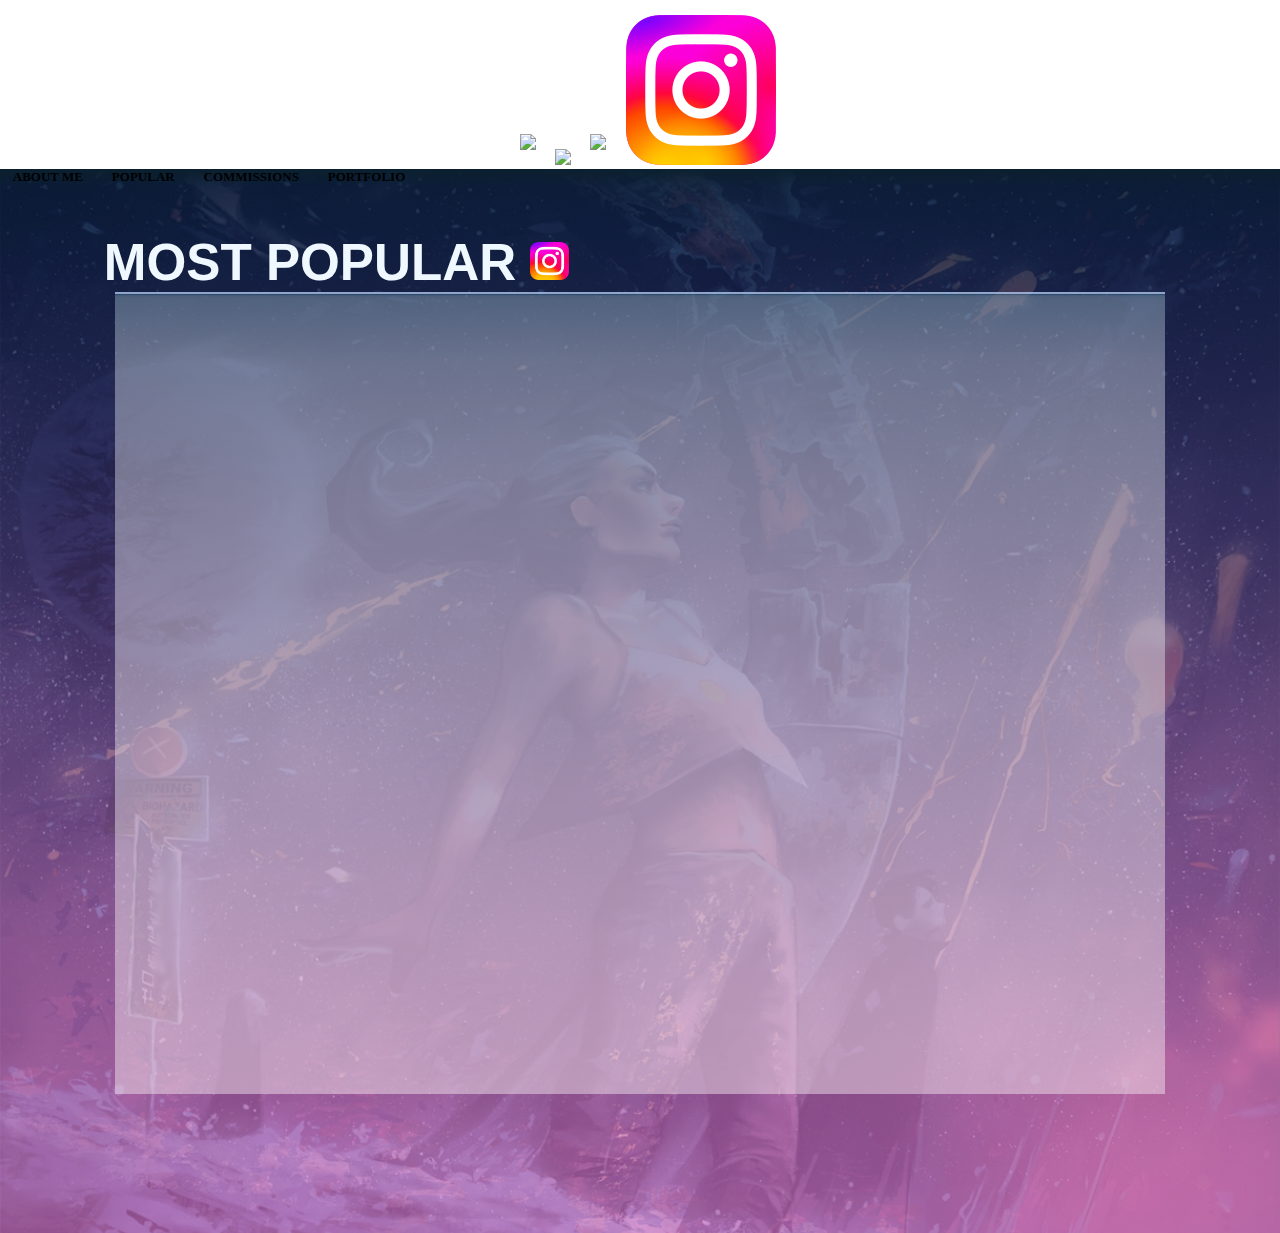
==== art.html @ e422b0f3 "Add files via upload" ====
<!DOCTYPE html>
<html lang="en">
<head>
    <meta charset="UTF-8">
    <meta http-equiv="X-UA-Compatible" content="IE=edge">
    <meta content = "application/javascript;">
    <meta name="viewport" content="width=device-width, initial-scale=1.0">
    <link rel = "stylesheet" type = "text/css" href="css3.css" />
    <link rel = "stylesheet" type = "text/css" href="navbar.css"/>
    <link rel="icon" href="logo.png" type="image/icon type">
    <title>POPULAR</title>
</head>

<body>
    <div id = "titleBox" style="text-align:center">
        <a target="_blank" href = "https://www.artstation.com/klymenearts"><img class = "contacts"src = "portfolio/artstation-logo.png" style = "padding: 1.2vw"></a>
        <a target="_blank" href = "https://www.reddit.com/user/klymenearts/submitted/"><img class = "contacts" src = "portfolio/reddit-logo-16.png" style = "padding-top: 1.2vw;"></a>
        <a target="_blank" href = "https://twitter.com/klymene13"><img class = "contacts" src = "portfolio/Twitter_Logo_new.png" style = "padding:1.2vw;"></a>
        <a target="_blank" href = "https://www.instagram.com/klymenearts"><img class = "contacts" src = "Instagram_logo_2022.svg.png" style = "padding-top:1.2vw;"></a>
    </div>
    <div id = "home">
        <div id = "categoriesBar">
            <div id = "barPosition">
                <span class = "category" onClick = "window.location.href= 'index.html';"><span class = "tab"></span><strong>ABOUT ME</strong><span class = "tab"></span></span>
                <span class = "category" onClick= "window.location.href='art.html';"><span class = "tab"></span><strong>POPULAR</strong><span class = "tab"></span></span>
                <span class = "category" onClick= "window.location.href='commissions.html';"><span class = "tab"></span><strong>COMMISSIONS</strong><span class = "tab"></span></span>
                <span class = "category" onClick= "window.location.href='portfolio.html';"><span class = "tab"></span><strong>PORTFOLIO</strong><span class = "tab"></span></span>
            </div>
            <div id = "barShadow"></div>
        </div>
        <br/><br/><br/>
        <div class = "title">
            <tab class="tab3"></tab>
            <strong>MOST POPULAR</strong>
            <a href = "http://www.instagram.com/klymenearts" target = "_blank"><img src = "Instagram_logo_2022.svg.png" style = "width: 3vw;"></a>
        </div>
            <div style = "text-align:center;align-items:center;display:flex;justify-content:center;">
                <div class = "titleShadow titleShadow-1" style="position: relative;text-align:center;align-items:center;display:flex;justify-content:center;">
                    <br/>
                    <div class  ="instagramRow instagramRow-row1">
                        <span class="tab"></span>
                        <blockquote class='post instagram-media' data-instgrm-version='14'>
                            <a id="0" href = "https://www.instagram.com/p/CSuJrc1LlHK/"></a>
                        </blockquote>
                        <blockquote class='post instagram-media' data-instgrm-version='14'>
                            <a id = "1" href = "https://www.instagram.com/p/CgCgu5MOaXz/"></a>
                        </blockquote>
                        <blockquote class='post instagram-media' data-instgrm-version='14'>
                            <a id = "2" href = "https://www.instagram.com/p/CLr0VtTJOuX/"></a>
                        </blockquote>
                    </div>
                    <div class = "instagramRow instagramRow-row2">
                        <span class="tab"></span>
                        <blockquote  class='post instagram-media' data-instgrm-version='14'>
                            <a id = "3" href = "https://www.instagram.com/p/CCJdDFSp62d/"></a>
                        </blockquote>
                        <blockquote class='post instagram-media' data-instgrm-version='14'>
                            <a id = "4" href = "https://www.instagram.com/p/CVsuWhhpCee/"></a>
                        </blockquote>
                        <blockquote class='post instagram-media' data-instgrm-version='14'>
                            <a id = "5" href = "https://www.instagram.com/p/B86wQXSpMsM/"></a>
                    </div>
                </div>
            </div>
    </div>
    <script src="require.js"></script>
    <script type = "text/javascript" src = "index.js"></script>
    <script src="https://www.instagram.com/static/bundles/es6/EmbedSDK.js/ab12745d93c5.js"></script>
</body>
</html>
---- css3.css ----
.header{
    font-size: 2.4vw;
    color:rgba(154, 186, 233, 0.857);
    font-family:'Gill Sans', 'Gill Sans MT', Calibri, 'Trebuchet MS', sans-serif;
    margin: 0px;
    padding: 0px;
    border: 0px;
}

.header-1 {
    font-size: 1.5vw;
}

html, body {
    margin: 0;
    height: 100%;
}

.text {
    font-size: 1.5vw;
    color:rgb(70, 63, 156);
    font-family:'Gill Sans', 'Gill Sans MT', Calibri, 'Trebuchet MS', sans-serif;
}

.text2 {
    padding: 0px;
    margin: 0px;
    font-size: 1.5vw;
    color:rgb(255, 255, 255);
    font-family:'Gill Sans', 'Gill Sans MT', Calibri, 'Trebuchet MS', sans-serif;
    opacity: 0;
    transition-duration: 0.3s;

}

.caption {
    color: black; 
    font-size: 1vw;
}

.title {
    margin: 0px;
    font-size: 4vw;
    color:aliceblue;
    font-family: 'Gill Sans', 'Gill Sans MT', Calibri, 'Trebuchet MS', sans-serif;
}

#dropdownMenu {
    display: flex;
    flex-direction: column;
    width: 23vw;
    position: relative;
    left: 3vw;
    transition-duration: 1s;
}

.tab {
    display: inline-block;
    margin-left: 1vw;
}

#home {
    margin: 0px;
    padding: 0px;
    padding-bottom: 5vw;
    font-size: 13px;
    background-image: linear-gradient(rgb(11, 32, 46), 50px, rgba(236, 140, 196, 0)), url("klymeneartsHeader.png");
    background-size: cover;

}

.tab2 {
    display: inline-block;
    margin-left: 3vw;
}
.tab3 {
    display: inline-block;
    margin-left: 7vw;
}

.titleShadow {
    margin: 0px;
    padding: 0px;
    margin-bottom: 5vw;
    width: 82vw;
    border: solid rgba(154, 186, 233, 0.623);
    border-width: 2px 0px 0px 0px;
    background-image: linear-gradient(rgba(39, 101, 132, 0.531), 5px, rgba(239, 225, 234, 0.501));
    display: flex;
    flex-direction: row;
    justify-content: center;
    text-align:center;
    align-items:center;
}

#commissions {
    margin: 0px;
    padding: 0px;
    background-image: linear-gradient(rgba(25, 72, 80, 0.44), 90%, rgb(20, 178, 187)), url("visdevf.jpg");
    background-size: cover;
    background-position: center;
}

#directions {
    text-align:center;
    align-items:center;
    display:flex;
    justify-content:center;
    flex-direction: column;
    padding-bottom: 5vw;
    margin-bottom: 3vw;
    padding-top: 5vw;
    background-image: linear-gradient(rgba(0, 0, 0, 0.249), rgba(255, 255, 255, 0.255));
}

.arrows {
    max-height: 1vw;
}

.arrowswhite {
    max-height: 2vw;
}

.down {
    transform: rotate(180deg);
}

#form {
    margin: 20px;
    border: 0;
    position: relative;
    left: 15vw;
    bottom: 0vh;
    width: 60vw;
    height: 35vw;
}

.priceText {
    color:rgb(255, 167, 204);
}

.text3 {
    color:rgb(255, 255, 255);
    font-size: 1.5vw;
    font-family:'Gill Sans', 'Gill Sans MT', Calibri, 'Trebuchet MS', sans-serif;
}

.priceCategory {
    display: flex;
    flex-direction: row;
    margin: 0px;
    padding: 0px;
    position: relative;
}

.pic {
    width: 15vw;
    height: 15vw;
    background-size: 100%;
    background-repeat: no-repeat;
    background-position: center;
    margin-left: 1.5vw;
    margin-right: 1.5vw;
    transition-duration: 0.5s;
}

.pic-first {
    background-image: url('stylized.jpg');
}

.pic-second {
    background-image: url('hallquin.png');
}

.pic-third {
    background-image: url('stylized3.jpg');
}

.pic-fourth {
    background-image: url('stylized4.jpg');
}


.pic:hover{
    background-size: 120%;
    transition-duration: 0.5s;
}

.shadow {
    display: none;
    height: 100%;
    width: 100%;
    background-color: rgba(52, 73, 94, 0.75);
    text-align: center;
    align-items: center;
    justify-content: center; 
    flex-direction: column;
}

.picWide:hover .shadow,
.pic:hover .shadow {
    display: flex;
}

.picWide:hover {
    background-size: 130%;
    transition-duration: 0.5s;
}

.pic-5th {
    background-image: url('detailed.jpg');
}

.pic-6th {
    background-image: url('detailed2.jpg');
}

.pic-fb1 {
    background-image: url('portfolio/fullbody.jpeg');
    background-position-y: 25%;
}

.pic-fb2 {
    background-image: url('fullbody.jpg');
    background-position-y: 25%;
}

.pic-fb3 {
    background-image: url('fullbody4.jpg');
}

.picWide-e1 {
    background-image: url('portfolio/treeoflife.png');
}

.picWide-e2 {
    background-image: url('portfolio/background.png');
}

.picWide-e3 {
    background-image: url('portfolio/buildings.png');
}

.picWide-c1 {
    background-image: url('portfolio/recoloredmultiple.png');
}

.pic-c2 {
    background-image: url('christmasF.jpg');
}

.picWide-c3 {
    background-image: url('circes\ island.jpg');
    background-position-y: 75%;
}

.picWide {
    width: 22.5vw;
    height: 15vw;
    background-size: 100%;
    margin-left: 1.5vw;
    margin-right: 1.5vw;
    transition-duration: 1s;
    background-position-x: center;
    background-repeat: no-repeat;
}

.picShadow {
    position: absolute;
    bottom: -4px;
    width: 200px;
    height: 40px;
    background-image: linear-gradient(rgba(32, 33, 53, 0.418),10px, rgba(178, 199, 233, 0));
}

#cartIcon {
    width: 4vw;
}

@media screen and (max-width: 414px)  {
    .title {
         font-size: 8vw;
    }
    .text {
         font-size: 2vw;
    }
    .header {
         font-size: 6vw;
    }
    .header-1 {
        font-size: 3vw;
    }
    .text3 {
        font-size: 2vw;
    }
    .caption {
        font-size: 2vw;
    }
    #cartIcon {
        width: 8vw;
    }
    #Portfolio {
        height: 90vh;
    }
 }

@media screen and (max-width: 1200px) {
    .instagramRow {
        flex-direction: column;
        margin: 0px;
        padding: 0px;
        display: flex;
    }
    .instagramRow-row1 {
        position: absolute;
        top:20px;
    }
    
    .instagramRow-row2 {
        position: absolute;
        top: 1141px;
    }

    #home {
        height: 2500px;
    }

    .titleShadow-1 {
        height: 2350px;
    }
}

@media screen and (min-width: 1201px) { 
    .instagramRow {
        display: flex;
        flex-direction: row;
        margin: 0px;
        padding: 0px;
        position: absolute;
    }
    
    .instagramRow-row1 {
        position: absolute;
        top:20px;
    }
    
    .instagramRow-row2 {
        position: absolute;
        top: 400px;
    }

    #home {
        height: 1000px;
    }

    .titleShadow-1 {
        height: 800px;
    }
}

.post {
    width: auto; 
    height: 380px;
    margin: 10px;
    padding: 10px;
}

#Portfolio {
    height: 120vh;
    background-image: linear-gradient(rgba(13, 1, 7, 0.475), rgba(247, 169, 218, 0.496)), url("portfolio/treeoflife.png");
    background-position: bottom center;
}

#artstation {
    position: relative;
    left: 3vw;
    width: 93vw;
    height: 50vh;
}

#formBackground {
    height: 45vw; 
    background-image:linear-gradient(rgba(11, 58, 48, 0),5%, rgb(11, 58, 48));
}

.title-1 {
    font-size: 2.5vw;
    color:rgb(11, 58, 48);
}

#slideshow {
    max-height: 40vw;
    max-width: 60vw;
}

#slideshowBackground {
    float: right;
    margin-right: 8vw;
    height: 40vw;
    width: 60vw;
    /* background-color: rgba(61, 58, 90, 0.493); */
    text-align:center;
    align-items:center;
    display: flex;
    justify-content:center;
}

#forwardArrow {
    width: 5vw;
    height: auto;
}

#backwardsArrow {
    width: 5vw;
    height: auto;
    transform: rotate(180deg);
    transition-duration: 1s;
}

#forwardArrow:hover {
    width: 5.5vw;
    transition-duration: 1s;
}

#backwardsArrow:hover {
    width: 5.5vw;
    transition-duration: 1s;
}

#cart {
    transition-duration: 0.3s;
    width: 5vw;
    height: 5vw;
}

#store {
    background-color: black;
    width: 100%;
    margin: 0px;
    position: relative;
    padding: 0px;
    padding-bottom: 2vw;
    align-items: center;
}

#storeTitle {
    color: white; 
    text-align: center;
    padding-top: 3vw;
}


#item {
    margin-top: 2vw;
    padding-left: 3vw;
    position: relative;
    color: white; 
    display: flex;
    flex-direction: row;
}

#item::before{
    content: '';
    position: absolute;
    border: solid white;
    border-width: 0px 0px 0.2vw 0px;
    height: 100%;
    width: 90vw;
 }
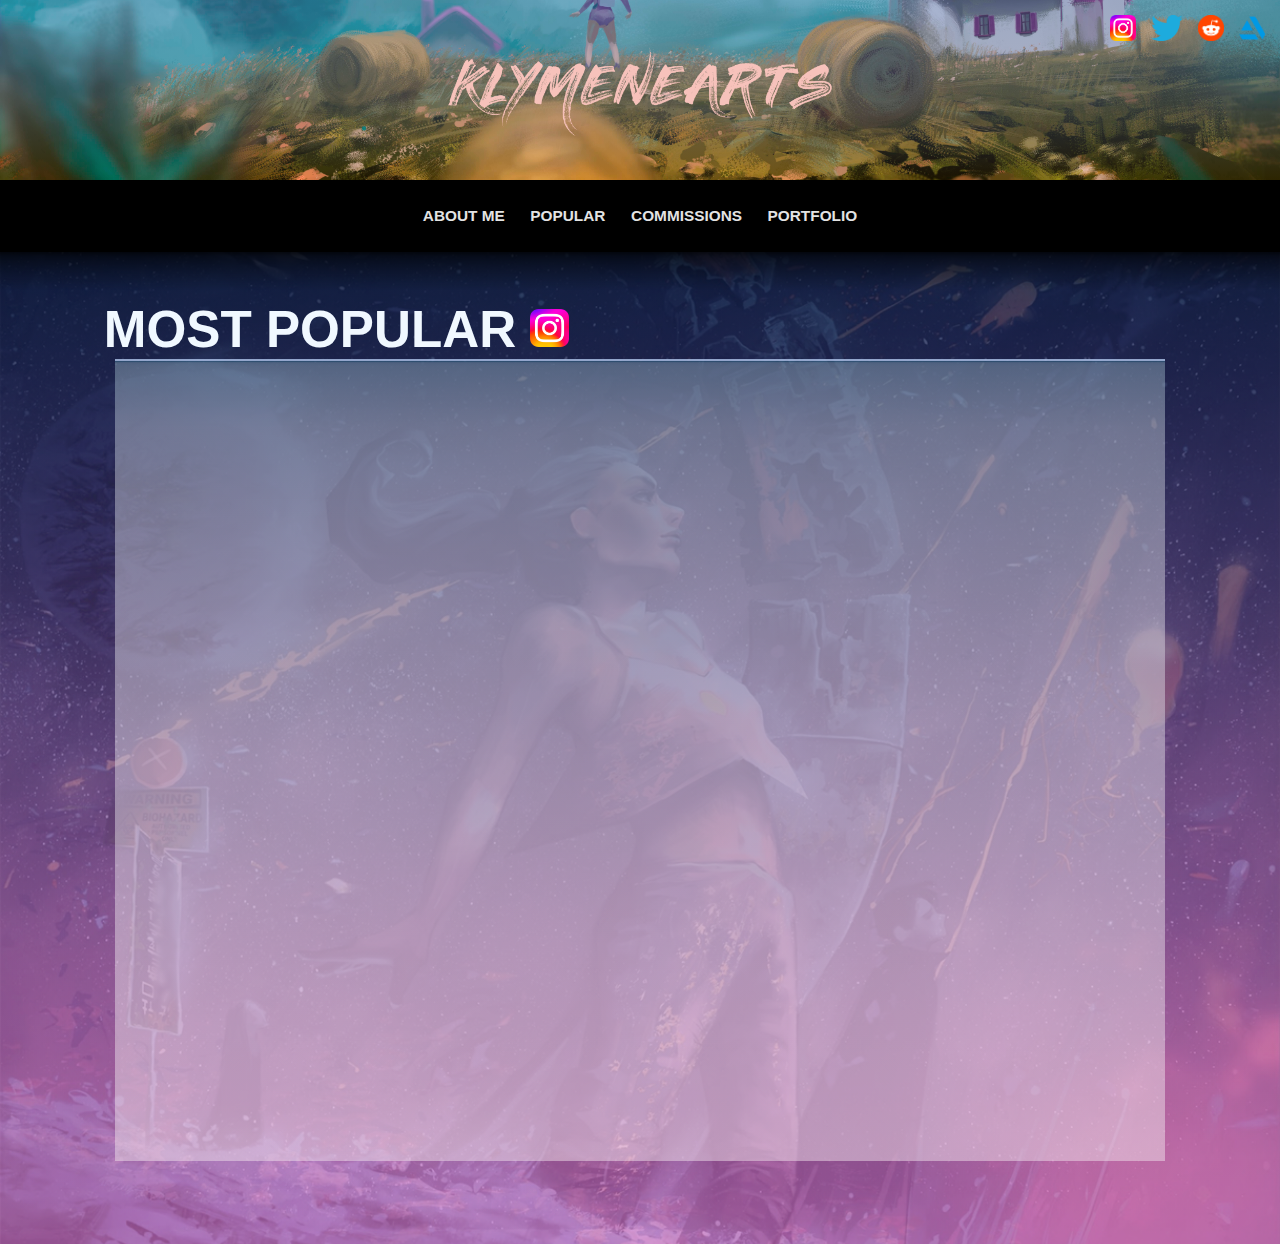
==== commit ab635ae5: "Update art.html" ====
--- a/art.html
+++ b/art.html
@@ -14,9 +14,9 @@
 
 <body>
     <div id = "titleBox" style="text-align:center">
-        <a target="_blank" href = "https://www.artstation.com/klymenearts"><img class = "contacts"src = "portfolio/artstation-logo.png" style = "padding: 1.2vw"></a>
-        <a target="_blank" href = "https://www.reddit.com/user/klymenearts/submitted/"><img class = "contacts" src = "portfolio/reddit-logo-16.png" style = "padding-top: 1.2vw;"></a>
-        <a target="_blank" href = "https://twitter.com/klymene13"><img class = "contacts" src = "portfolio/Twitter_Logo_new.png" style = "padding:1.2vw;"></a>
+        <a target="_blank" href = "https://www.artstation.com/klymenearts"><img class = "contacts"src = "artstation-logo.png" style = "padding: 1.2vw"></a>
+        <a target="_blank" href = "https://www.reddit.com/user/klymenearts/submitted/"><img class = "contacts" src = "reddit-logo-16.png" style = "padding-top: 1.2vw;"></a>
+        <a target="_blank" href = "https://twitter.com/klymene13"><img class = "contacts" src = "Twitter_Logo_new.png" style = "padding:1.2vw;"></a>
         <a target="_blank" href = "https://www.instagram.com/klymenearts"><img class = "contacts" src = "Instagram_logo_2022.svg.png" style = "padding-top:1.2vw;"></a>
     </div>
     <div id = "home">
--- a/css3.css
+++ b/css3.css
@@ -216,7 +216,7 @@
 }
 
 .pic-fb1 {
-    background-image: url('portfolio/fullbody.jpeg');
+    background-image: url('fullbody.jpeg');
     background-position-y: 25%;
 }
 
@@ -230,19 +230,19 @@
 }
 
 .picWide-e1 {
-    background-image: url('portfolio/treeoflife.png');
+    background-image: url('treeoflife.png');
 }
 
 .picWide-e2 {
-    background-image: url('portfolio/background.png');
+    background-image: url('background.png');
 }
 
 .picWide-e3 {
-    background-image: url('portfolio/buildings.png');
+    background-image: url('buildings.png');
 }
 
 .picWide-c1 {
-    background-image: url('portfolio/recoloredmultiple.png');
+    background-image: url('recoloredmultiple.png');
 }
 
 .pic-c2 {
@@ -367,7 +367,7 @@
 
 #Portfolio {
     height: 120vh;
-    background-image: linear-gradient(rgba(13, 1, 7, 0.475), rgba(247, 169, 218, 0.496)), url("portfolio/treeoflife.png");
+    background-image: linear-gradient(rgba(13, 1, 7, 0.475), rgba(247, 169, 218, 0.496)), url("treeoflife.png");
     background-position: bottom center;
 }
 
--- a/navbar.css
+++ b/navbar.css
@@ -0,0 +1,76 @@
+#titleBox {
+    margin: 0px;
+    padding: 0px;
+    border: 0px;
+    width: 100%;
+    height: 20vh;
+    position:relative;
+    font-family:'Gill Sans', 'Gill Sans MT', Calibri, 'Trebuchet MS', sans-serif;
+    z-index: 1;
+    background-image: url("klymenearts.png"), linear-gradient(rgba(81, 125, 196, 0.429), 70%, rgba(0, 0, 0, 0)), url("visdev.jpg");
+    background-repeat: no-repeat, no-repeat, no-repeat;
+    background-position: center, center, 50% 80%;
+    background-size: 30%, cover, cover;
+}
+
+#categoriesBar {
+    z-index: 1;
+    position: sticky;
+    top: 0;
+    width: 100%;
+    height: 8vh;
+    background-image:linear-gradient(rgb(0, 0, 0), 10px, rgb(0, 0, 0));
+    display: flex;
+    justify-content: center;
+}
+
+#barShadow {
+    width: 100%;
+    height: 3vw;
+    background-image:linear-gradient(rgba(0, 0, 0, 0.78), 1vw, rgba(71, 105, 105, 0));
+    position: absolute;
+    top: 8vh;
+}
+
+.category {
+    pointer-events: stroke;
+    font-size: 1.2vw;
+    height: 8vh;
+    color:rgb(227, 227, 227);
+    font-family:'Gill Sans', 'Gill Sans MT', Calibri, 'Trebuchet MS', sans-serif;
+    background-color:rgb(36, 50, 49, 0);
+    align-items:center;
+    display: flex;
+    justify-content:center;
+    transition-duration: 0.5s;
+}
+
+.category:hover {
+    background-color:rgb(66, 66, 66);
+    transition-duration: 0.5s;
+}
+
+.category-c1:hover {
+    background-color:rgba(213, 213, 213, 0.65);
+    font-size: 1.5vw;
+}
+
+#barPosition {
+    display: flex;
+    flex-direction: row;
+}
+
+.contacts {
+    height: 2vw;
+    float: right; 
+}
+
+@media screen and (max-width: 414px) {
+    .category {
+        font-size: 2.4vw;
+    }
+    .category-c1:hover {
+        font-size: 3vw;
+    }
+
+ }
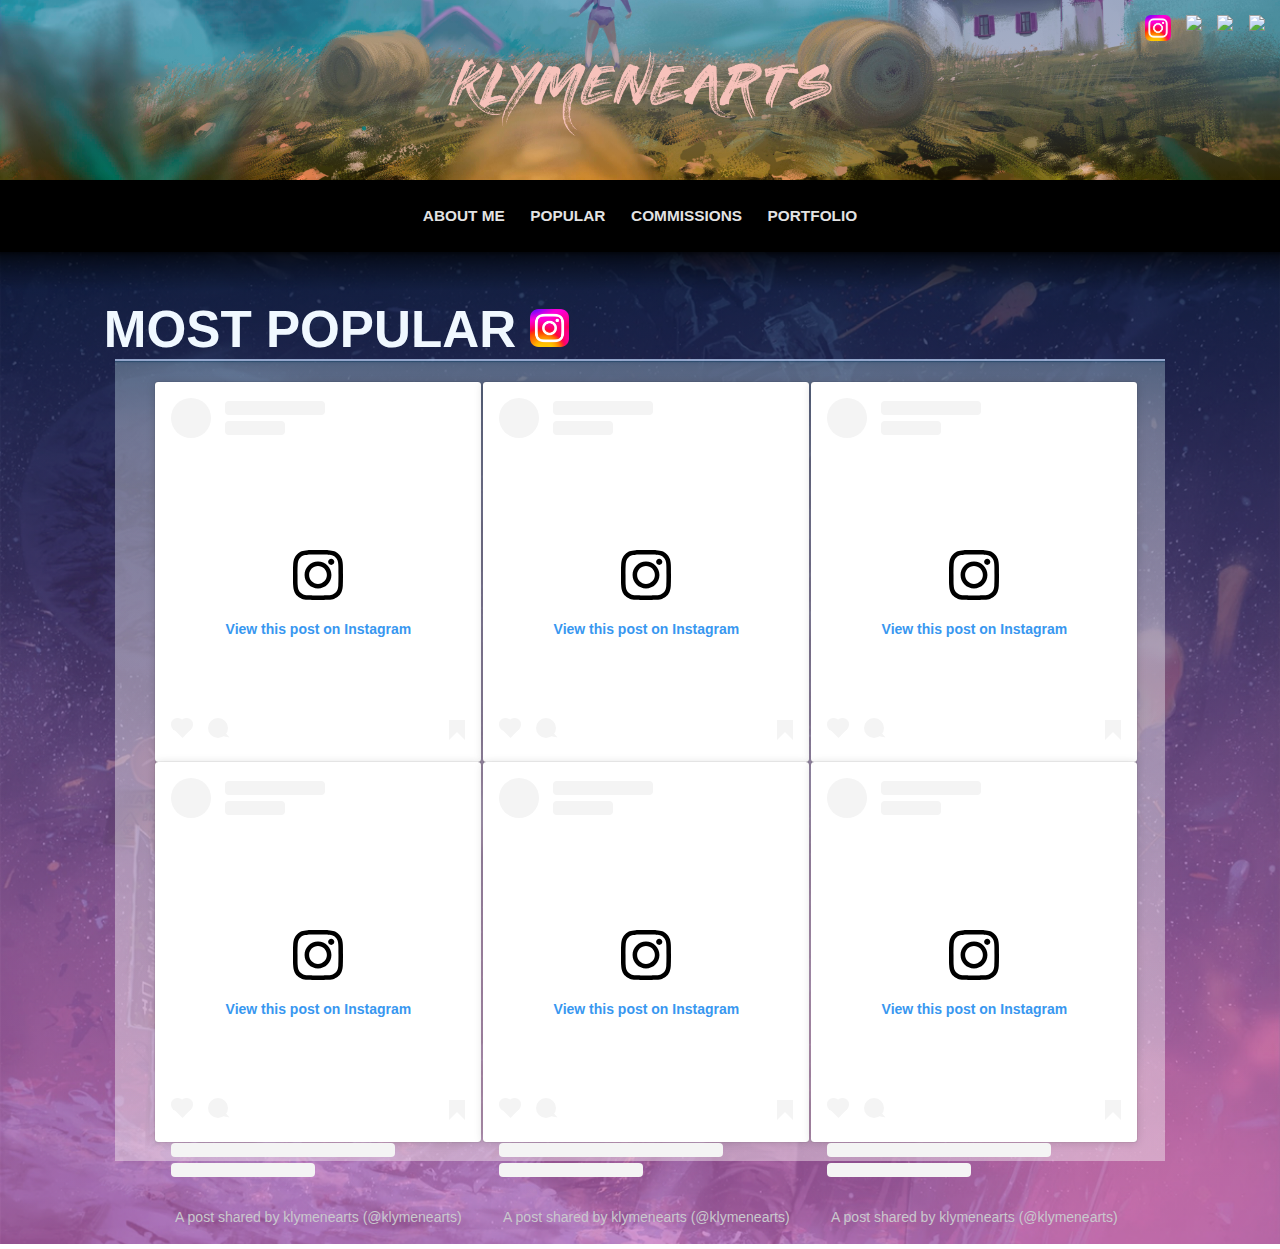
==== commit e783cab5: "Update art.html" ====
--- a/art.html
+++ b/art.html
@@ -1,4 +1,3 @@
-
 <!DOCTYPE html>
 <html lang="en">
 <head>
@@ -14,9 +13,9 @@
 
 <body>
     <div id = "titleBox" style="text-align:center">
-        <a target="_blank" href = "https://www.artstation.com/klymenearts"><img class = "contacts"src = "artstation-logo.png" style = "padding: 1.2vw"></a>
-        <a target="_blank" href = "https://www.reddit.com/user/klymenearts/submitted/"><img class = "contacts" src = "reddit-logo-16.png" style = "padding-top: 1.2vw;"></a>
-        <a target="_blank" href = "https://twitter.com/klymene13"><img class = "contacts" src = "Twitter_Logo_new.png" style = "padding:1.2vw;"></a>
+        <a target="_blank" href = "https://www.artstation.com/klymenearts"><img class = "contacts"src = "portfolio/artstation-logo.png" style = "padding: 1.2vw"></a>
+        <a target="_blank" href = "https://www.reddit.com/user/klymenearts/submitted/"><img class = "contacts" src = "portfolio/reddit-logo-16.png" style = "padding-top: 1.2vw;"></a>
+        <a target="_blank" href = "https://twitter.com/klymene13"><img class = "contacts" src = "portfolio/Twitter_Logo_new.png" style = "padding:1.2vw;"></a>
         <a target="_blank" href = "https://www.instagram.com/klymenearts"><img class = "contacts" src = "Instagram_logo_2022.svg.png" style = "padding-top:1.2vw;"></a>
     </div>
     <div id = "home">
@@ -40,32 +39,21 @@
                     <br/>
                     <div class  ="instagramRow instagramRow-row1">
                         <span class="tab"></span>
-                        <blockquote class='post instagram-media' data-instgrm-version='14'>
-                            <a id="0" href = "https://www.instagram.com/p/CSuJrc1LlHK/"></a>
-                        </blockquote>
-                        <blockquote class='post instagram-media' data-instgrm-version='14'>
-                            <a id = "1" href = "https://www.instagram.com/p/CgCgu5MOaXz/"></a>
-                        </blockquote>
-                        <blockquote class='post instagram-media' data-instgrm-version='14'>
-                            <a id = "2" href = "https://www.instagram.com/p/CLr0VtTJOuX/"></a>
-                        </blockquote>
+                        <blockquote class="post instagram-media" data-instgrm-captioned data-instgrm-permalink="https://www.instagram.com/p/CSuJrc1LlHK/?utm_source=ig_embed&amp;utm_campaign=loading" data-instgrm-version="14" style=" background:#FFF; border:0; border-radius:3px; box-shadow:0 0 1px 0 rgba(0,0,0,0.5),0 1px 10px 0 rgba(0,0,0,0.15); margin: 1px; max-width:540px; min-width:326px; padding:0; width:99.375%; width:-webkit-calc(100% - 2px); width:calc(100% - 2px);"><div style="padding:16px;"> <a href="https://www.instagram.com/p/CSuJrc1LlHK/?utm_source=ig_embed&amp;utm_campaign=loading" style=" background:#FFFFFF; line-height:0; padding:0 0; text-align:center; text-decoration:none; width:100%;" target="_blank"> <div style=" display: flex; flex-direction: row; align-items: center;"> <div style="background-color: #F4F4F4; border-radius: 50%; flex-grow: 0; height: 40px; margin-right: 14px; width: 40px;"></div> <div style="display: flex; flex-direction: column; flex-grow: 1; justify-content: center;"> <div style=" background-color: #F4F4F4; border-radius: 4px; flex-grow: 0; height: 14px; margin-bottom: 6px; width: 100px;"></div> <div style=" background-color: #F4F4F4; border-radius: 4px; flex-grow: 0; height: 14px; width: 60px;"></div></div></div><div style="padding: 19% 0;"></div> <div style="display:block; height:50px; margin:0 auto 12px; width:50px;"><svg width="50px" height="50px" viewBox="0 0 60 60" version="1.1" xmlns="https://www.w3.org/2000/svg" xmlns:xlink="https://www.w3.org/1999/xlink"><g stroke="none" stroke-width="1" fill="none" fill-rule="evenodd"><g transform="translate(-511.000000, -20.000000)" fill="#000000"><g><path d="M556.869,30.41 C554.814,30.41 553.148,32.076 553.148,34.131 C553.148,36.186 554.814,37.852 556.869,37.852 C558.924,37.852 560.59,36.186 560.59,34.131 C560.59,32.076 558.924,30.41 556.869,30.41 M541,60.657 C535.114,60.657 530.342,55.887 530.342,50 C530.342,44.114 535.114,39.342 541,39.342 C546.887,39.342 551.658,44.114 551.658,50 C551.658,55.887 546.887,60.657 541,60.657 M541,33.886 C532.1,33.886 524.886,41.1 524.886,50 C524.886,58.899 532.1,66.113 541,66.113 C549.9,66.113 557.115,58.899 557.115,50 C557.115,41.1 549.9,33.886 541,33.886 M565.378,62.101 C565.244,65.022 564.756,66.606 564.346,67.663 C563.803,69.06 563.154,70.057 562.106,71.106 C561.058,72.155 560.06,72.803 558.662,73.347 C557.607,73.757 556.021,74.244 553.102,74.378 C549.944,74.521 548.997,74.552 541,74.552 C533.003,74.552 532.056,74.521 528.898,74.378 C525.979,74.244 524.393,73.757 523.338,73.347 C521.94,72.803 520.942,72.155 519.894,71.106 C518.846,70.057 518.197,69.06 517.654,67.663 C517.244,66.606 516.755,65.022 516.623,62.101 C516.479,58.943 516.448,57.996 516.448,50 C516.448,42.003 516.479,41.056 516.623,37.899 C516.755,34.978 517.244,33.391 517.654,32.338 C518.197,30.938 518.846,29.942 519.894,28.894 C520.942,27.846 521.94,27.196 523.338,26.654 C524.393,26.244 525.979,25.756 528.898,25.623 C532.057,25.479 533.004,25.448 541,25.448 C548.997,25.448 549.943,25.479 553.102,25.623 C556.021,25.756 557.607,26.244 558.662,26.654 C560.06,27.196 561.058,27.846 562.106,28.894 C563.154,29.942 563.803,30.938 564.346,32.338 C564.756,33.391 565.244,34.978 565.378,37.899 C565.522,41.056 565.552,42.003 565.552,50 C565.552,57.996 565.522,58.943 565.378,62.101 M570.82,37.631 C570.674,34.438 570.167,32.258 569.425,30.349 C568.659,28.377 567.633,26.702 565.965,25.035 C564.297,23.368 562.623,22.342 560.652,21.575 C558.743,20.834 556.562,20.326 553.369,20.18 C550.169,20.033 549.148,20 541,20 C532.853,20 531.831,20.033 528.631,20.18 C525.438,20.326 523.257,20.834 521.349,21.575 C519.376,22.342 517.703,23.368 516.035,25.035 C514.368,26.702 513.342,28.377 512.574,30.349 C511.834,32.258 511.326,34.438 511.181,37.631 C511.035,40.831 511,41.851 511,50 C511,58.147 511.035,59.17 511.181,62.369 C511.326,65.562 511.834,67.743 512.574,69.651 C513.342,71.625 514.368,73.296 516.035,74.965 C517.703,76.634 519.376,77.658 521.349,78.425 C523.257,79.167 525.438,79.673 528.631,79.82 C531.831,79.965 532.853,80.001 541,80.001 C549.148,80.001 550.169,79.965 553.369,79.82 C556.562,79.673 558.743,79.167 560.652,78.425 C562.623,77.658 564.297,76.634 565.965,74.965 C567.633,73.296 568.659,71.625 569.425,69.651 C570.167,67.743 570.674,65.562 570.82,62.369 C570.966,59.17 571,58.147 571,50 C571,41.851 570.966,40.831 570.82,37.631"></path></g></g></g></svg></div><div style="padding-top: 8px;"> <div style=" color:#3897f0; font-family:Arial,sans-serif; font-size:14px; font-style:normal; font-weight:550; line-height:18px;">View this post on Instagram</div></div><div style="padding: 12.5% 0;"></div> <div style="display: flex; flex-direction: row; margin-bottom: 14px; align-items: center;"><div> <div style="background-color: #F4F4F4; border-radius: 50%; height: 12.5px; width: 12.5px; transform: translateX(0px) translateY(7px);"></div> <div style="background-color: #F4F4F4; height: 12.5px; transform: rotate(-45deg) translateX(3px) translateY(1px); width: 12.5px; flex-grow: 0; margin-right: 14px; margin-left: 2px;"></div> <div style="background-color: #F4F4F4; border-radius: 50%; height: 12.5px; width: 12.5px; transform: translateX(9px) translateY(-18px);"></div></div><div style="margin-left: 8px;"> <div style=" background-color: #F4F4F4; border-radius: 50%; flex-grow: 0; height: 20px; width: 20px;"></div> <div style=" width: 0; height: 0; border-top: 2px solid transparent; border-left: 6px solid #f4f4f4; border-bottom: 2px solid transparent; transform: translateX(16px) translateY(-4px) rotate(30deg)"></div></div><div style="margin-left: auto;"> <div style=" width: 0px; border-top: 8px solid #F4F4F4; border-right: 8px solid transparent; transform: translateY(16px);"></div> <div style=" background-color: #F4F4F4; flex-grow: 0; height: 12px; width: 16px; transform: translateY(-4px);"></div> <div style=" width: 0; height: 0; border-top: 8px solid #F4F4F4; border-left: 8px solid transparent; transform: translateY(-4px) translateX(8px);"></div></div></div> <div style="display: flex; flex-direction: column; flex-grow: 1; justify-content: center; margin-bottom: 24px;"> <div style=" background-color: #F4F4F4; border-radius: 4px; flex-grow: 0; height: 14px; margin-bottom: 6px; width: 224px;"></div> <div style=" background-color: #F4F4F4; border-radius: 4px; flex-grow: 0; height: 14px; width: 144px;"></div></div></a><p style=" color:#c9c8cd; font-family:Arial,sans-serif; font-size:14px; line-height:17px; margin-bottom:0; margin-top:8px; overflow:hidden; padding:8px 0 7px; text-align:center; text-overflow:ellipsis; white-space:nowrap;"><a href="https://www.instagram.com/p/CSuJrc1LlHK/?utm_source=ig_embed&amp;utm_campaign=loading" style=" color:#c9c8cd; font-family:Arial,sans-serif; font-size:14px; font-style:normal; font-weight:normal; line-height:17px; text-decoration:none;" target="_blank">A post shared by klymenearts (@klymenearts)</a></p></div></blockquote>
+                        <blockquote class="post instagram-media" data-instgrm-captioned data-instgrm-permalink="https://www.instagram.com/p/CgCgu5MOaXz/?utm_source=ig_embed&amp;utm_campaign=loading" data-instgrm-version="14" style=" background:#FFF; border:0; border-radius:3px; box-shadow:0 0 1px 0 rgba(0,0,0,0.5),0 1px 10px 0 rgba(0,0,0,0.15); margin: 1px; max-width:540px; min-width:326px; padding:0; width:99.375%; width:-webkit-calc(100% - 2px); width:calc(100% - 2px);"><div style="padding:16px;"> <a href="https://www.instagram.com/p/CgCgu5MOaXz/?utm_source=ig_embed&amp;utm_campaign=loading" style=" background:#FFFFFF; line-height:0; padding:0 0; text-align:center; text-decoration:none; width:100%;" target="_blank"> <div style=" display: flex; flex-direction: row; align-items: center;"> <div style="background-color: #F4F4F4; border-radius: 50%; flex-grow: 0; height: 40px; margin-right: 14px; width: 40px;"></div> <div style="display: flex; flex-direction: column; flex-grow: 1; justify-content: center;"> <div style=" background-color: #F4F4F4; border-radius: 4px; flex-grow: 0; height: 14px; margin-bottom: 6px; width: 100px;"></div> <div style=" background-color: #F4F4F4; border-radius: 4px; flex-grow: 0; height: 14px; width: 60px;"></div></div></div><div style="padding: 19% 0;"></div> <div style="display:block; height:50px; margin:0 auto 12px; width:50px;"><svg width="50px" height="50px" viewBox="0 0 60 60" version="1.1" xmlns="https://www.w3.org/2000/svg" xmlns:xlink="https://www.w3.org/1999/xlink"><g stroke="none" stroke-width="1" fill="none" fill-rule="evenodd"><g transform="translate(-511.000000, -20.000000)" fill="#000000"><g><path d="M556.869,30.41 C554.814,30.41 553.148,32.076 553.148,34.131 C553.148,36.186 554.814,37.852 556.869,37.852 C558.924,37.852 560.59,36.186 560.59,34.131 C560.59,32.076 558.924,30.41 556.869,30.41 M541,60.657 C535.114,60.657 530.342,55.887 530.342,50 C530.342,44.114 535.114,39.342 541,39.342 C546.887,39.342 551.658,44.114 551.658,50 C551.658,55.887 546.887,60.657 541,60.657 M541,33.886 C532.1,33.886 524.886,41.1 524.886,50 C524.886,58.899 532.1,66.113 541,66.113 C549.9,66.113 557.115,58.899 557.115,50 C557.115,41.1 549.9,33.886 541,33.886 M565.378,62.101 C565.244,65.022 564.756,66.606 564.346,67.663 C563.803,69.06 563.154,70.057 562.106,71.106 C561.058,72.155 560.06,72.803 558.662,73.347 C557.607,73.757 556.021,74.244 553.102,74.378 C549.944,74.521 548.997,74.552 541,74.552 C533.003,74.552 532.056,74.521 528.898,74.378 C525.979,74.244 524.393,73.757 523.338,73.347 C521.94,72.803 520.942,72.155 519.894,71.106 C518.846,70.057 518.197,69.06 517.654,67.663 C517.244,66.606 516.755,65.022 516.623,62.101 C516.479,58.943 516.448,57.996 516.448,50 C516.448,42.003 516.479,41.056 516.623,37.899 C516.755,34.978 517.244,33.391 517.654,32.338 C518.197,30.938 518.846,29.942 519.894,28.894 C520.942,27.846 521.94,27.196 523.338,26.654 C524.393,26.244 525.979,25.756 528.898,25.623 C532.057,25.479 533.004,25.448 541,25.448 C548.997,25.448 549.943,25.479 553.102,25.623 C556.021,25.756 557.607,26.244 558.662,26.654 C560.06,27.196 561.058,27.846 562.106,28.894 C563.154,29.942 563.803,30.938 564.346,32.338 C564.756,33.391 565.244,34.978 565.378,37.899 C565.522,41.056 565.552,42.003 565.552,50 C565.552,57.996 565.522,58.943 565.378,62.101 M570.82,37.631 C570.674,34.438 570.167,32.258 569.425,30.349 C568.659,28.377 567.633,26.702 565.965,25.035 C564.297,23.368 562.623,22.342 560.652,21.575 C558.743,20.834 556.562,20.326 553.369,20.18 C550.169,20.033 549.148,20 541,20 C532.853,20 531.831,20.033 528.631,20.18 C525.438,20.326 523.257,20.834 521.349,21.575 C519.376,22.342 517.703,23.368 516.035,25.035 C514.368,26.702 513.342,28.377 512.574,30.349 C511.834,32.258 511.326,34.438 511.181,37.631 C511.035,40.831 511,41.851 511,50 C511,58.147 511.035,59.17 511.181,62.369 C511.326,65.562 511.834,67.743 512.574,69.651 C513.342,71.625 514.368,73.296 516.035,74.965 C517.703,76.634 519.376,77.658 521.349,78.425 C523.257,79.167 525.438,79.673 528.631,79.82 C531.831,79.965 532.853,80.001 541,80.001 C549.148,80.001 550.169,79.965 553.369,79.82 C556.562,79.673 558.743,79.167 560.652,78.425 C562.623,77.658 564.297,76.634 565.965,74.965 C567.633,73.296 568.659,71.625 569.425,69.651 C570.167,67.743 570.674,65.562 570.82,62.369 C570.966,59.17 571,58.147 571,50 C571,41.851 570.966,40.831 570.82,37.631"></path></g></g></g></svg></div><div style="padding-top: 8px;"> <div style=" color:#3897f0; font-family:Arial,sans-serif; font-size:14px; font-style:normal; font-weight:550; line-height:18px;">View this post on Instagram</div></div><div style="padding: 12.5% 0;"></div> <div style="display: flex; flex-direction: row; margin-bottom: 14px; align-items: center;"><div> <div style="background-color: #F4F4F4; border-radius: 50%; height: 12.5px; width: 12.5px; transform: translateX(0px) translateY(7px);"></div> <div style="background-color: #F4F4F4; height: 12.5px; transform: rotate(-45deg) translateX(3px) translateY(1px); width: 12.5px; flex-grow: 0; margin-right: 14px; margin-left: 2px;"></div> <div style="background-color: #F4F4F4; border-radius: 50%; height: 12.5px; width: 12.5px; transform: translateX(9px) translateY(-18px);"></div></div><div style="margin-left: 8px;"> <div style=" background-color: #F4F4F4; border-radius: 50%; flex-grow: 0; height: 20px; width: 20px;"></div> <div style=" width: 0; height: 0; border-top: 2px solid transparent; border-left: 6px solid #f4f4f4; border-bottom: 2px solid transparent; transform: translateX(16px) translateY(-4px) rotate(30deg)"></div></div><div style="margin-left: auto;"> <div style=" width: 0px; border-top: 8px solid #F4F4F4; border-right: 8px solid transparent; transform: translateY(16px);"></div> <div style=" background-color: #F4F4F4; flex-grow: 0; height: 12px; width: 16px; transform: translateY(-4px);"></div> <div style=" width: 0; height: 0; border-top: 8px solid #F4F4F4; border-left: 8px solid transparent; transform: translateY(-4px) translateX(8px);"></div></div></div> <div style="display: flex; flex-direction: column; flex-grow: 1; justify-content: center; margin-bottom: 24px;"> <div style=" background-color: #F4F4F4; border-radius: 4px; flex-grow: 0; height: 14px; margin-bottom: 6px; width: 224px;"></div> <div style=" background-color: #F4F4F4; border-radius: 4px; flex-grow: 0; height: 14px; width: 144px;"></div></div></a><p style=" color:#c9c8cd; font-family:Arial,sans-serif; font-size:14px; line-height:17px; margin-bottom:0; margin-top:8px; overflow:hidden; padding:8px 0 7px; text-align:center; text-overflow:ellipsis; white-space:nowrap;"><a href="https://www.instagram.com/p/CgCgu5MOaXz/?utm_source=ig_embed&amp;utm_campaign=loading" style=" color:#c9c8cd; font-family:Arial,sans-serif; font-size:14px; font-style:normal; font-weight:normal; line-height:17px; text-decoration:none;" target="_blank">A post shared by klymenearts (@klymenearts)</a></p></div></blockquote>
+                        <blockquote class="post instagram-media" data-instgrm-captioned data-instgrm-permalink="https://www.instagram.com/p/CLr0VtTJOuX/?utm_source=ig_embed&amp;utm_campaign=loading" data-instgrm-version="14" style=" background:#FFF; border:0; border-radius:3px; box-shadow:0 0 1px 0 rgba(0,0,0,0.5),0 1px 10px 0 rgba(0,0,0,0.15); margin: 1px; max-width:540px; min-width:326px; padding:0; width:99.375%; width:-webkit-calc(100% - 2px); width:calc(100% - 2px);"><div style="padding:16px;"> <a href="https://www.instagram.com/p/CLr0VtTJOuX/?utm_source=ig_embed&amp;utm_campaign=loading" style=" background:#FFFFFF; line-height:0; padding:0 0; text-align:center; text-decoration:none; width:100%;" target="_blank"> <div style=" display: flex; flex-direction: row; align-items: center;"> <div style="background-color: #F4F4F4; border-radius: 50%; flex-grow: 0; height: 40px; margin-right: 14px; width: 40px;"></div> <div style="display: flex; flex-direction: column; flex-grow: 1; justify-content: center;"> <div style=" background-color: #F4F4F4; border-radius: 4px; flex-grow: 0; height: 14px; margin-bottom: 6px; width: 100px;"></div> <div style=" background-color: #F4F4F4; border-radius: 4px; flex-grow: 0; height: 14px; width: 60px;"></div></div></div><div style="padding: 19% 0;"></div> <div style="display:block; height:50px; margin:0 auto 12px; width:50px;"><svg width="50px" height="50px" viewBox="0 0 60 60" version="1.1" xmlns="https://www.w3.org/2000/svg" xmlns:xlink="https://www.w3.org/1999/xlink"><g stroke="none" stroke-width="1" fill="none" fill-rule="evenodd"><g transform="translate(-511.000000, -20.000000)" fill="#000000"><g><path d="M556.869,30.41 C554.814,30.41 553.148,32.076 553.148,34.131 C553.148,36.186 554.814,37.852 556.869,37.852 C558.924,37.852 560.59,36.186 560.59,34.131 C560.59,32.076 558.924,30.41 556.869,30.41 M541,60.657 C535.114,60.657 530.342,55.887 530.342,50 C530.342,44.114 535.114,39.342 541,39.342 C546.887,39.342 551.658,44.114 551.658,50 C551.658,55.887 546.887,60.657 541,60.657 M541,33.886 C532.1,33.886 524.886,41.1 524.886,50 C524.886,58.899 532.1,66.113 541,66.113 C549.9,66.113 557.115,58.899 557.115,50 C557.115,41.1 549.9,33.886 541,33.886 M565.378,62.101 C565.244,65.022 564.756,66.606 564.346,67.663 C563.803,69.06 563.154,70.057 562.106,71.106 C561.058,72.155 560.06,72.803 558.662,73.347 C557.607,73.757 556.021,74.244 553.102,74.378 C549.944,74.521 548.997,74.552 541,74.552 C533.003,74.552 532.056,74.521 528.898,74.378 C525.979,74.244 524.393,73.757 523.338,73.347 C521.94,72.803 520.942,72.155 519.894,71.106 C518.846,70.057 518.197,69.06 517.654,67.663 C517.244,66.606 516.755,65.022 516.623,62.101 C516.479,58.943 516.448,57.996 516.448,50 C516.448,42.003 516.479,41.056 516.623,37.899 C516.755,34.978 517.244,33.391 517.654,32.338 C518.197,30.938 518.846,29.942 519.894,28.894 C520.942,27.846 521.94,27.196 523.338,26.654 C524.393,26.244 525.979,25.756 528.898,25.623 C532.057,25.479 533.004,25.448 541,25.448 C548.997,25.448 549.943,25.479 553.102,25.623 C556.021,25.756 557.607,26.244 558.662,26.654 C560.06,27.196 561.058,27.846 562.106,28.894 C563.154,29.942 563.803,30.938 564.346,32.338 C564.756,33.391 565.244,34.978 565.378,37.899 C565.522,41.056 565.552,42.003 565.552,50 C565.552,57.996 565.522,58.943 565.378,62.101 M570.82,37.631 C570.674,34.438 570.167,32.258 569.425,30.349 C568.659,28.377 567.633,26.702 565.965,25.035 C564.297,23.368 562.623,22.342 560.652,21.575 C558.743,20.834 556.562,20.326 553.369,20.18 C550.169,20.033 549.148,20 541,20 C532.853,20 531.831,20.033 528.631,20.18 C525.438,20.326 523.257,20.834 521.349,21.575 C519.376,22.342 517.703,23.368 516.035,25.035 C514.368,26.702 513.342,28.377 512.574,30.349 C511.834,32.258 511.326,34.438 511.181,37.631 C511.035,40.831 511,41.851 511,50 C511,58.147 511.035,59.17 511.181,62.369 C511.326,65.562 511.834,67.743 512.574,69.651 C513.342,71.625 514.368,73.296 516.035,74.965 C517.703,76.634 519.376,77.658 521.349,78.425 C523.257,79.167 525.438,79.673 528.631,79.82 C531.831,79.965 532.853,80.001 541,80.001 C549.148,80.001 550.169,79.965 553.369,79.82 C556.562,79.673 558.743,79.167 560.652,78.425 C562.623,77.658 564.297,76.634 565.965,74.965 C567.633,73.296 568.659,71.625 569.425,69.651 C570.167,67.743 570.674,65.562 570.82,62.369 C570.966,59.17 571,58.147 571,50 C571,41.851 570.966,40.831 570.82,37.631"></path></g></g></g></svg></div><div style="padding-top: 8px;"> <div style=" color:#3897f0; font-family:Arial,sans-serif; font-size:14px; font-style:normal; font-weight:550; line-height:18px;">View this post on Instagram</div></div><div style="padding: 12.5% 0;"></div> <div style="display: flex; flex-direction: row; margin-bottom: 14px; align-items: center;"><div> <div style="background-color: #F4F4F4; border-radius: 50%; height: 12.5px; width: 12.5px; transform: translateX(0px) translateY(7px);"></div> <div style="background-color: #F4F4F4; height: 12.5px; transform: rotate(-45deg) translateX(3px) translateY(1px); width: 12.5px; flex-grow: 0; margin-right: 14px; margin-left: 2px;"></div> <div style="background-color: #F4F4F4; border-radius: 50%; height: 12.5px; width: 12.5px; transform: translateX(9px) translateY(-18px);"></div></div><div style="margin-left: 8px;"> <div style=" background-color: #F4F4F4; border-radius: 50%; flex-grow: 0; height: 20px; width: 20px;"></div> <div style=" width: 0; height: 0; border-top: 2px solid transparent; border-left: 6px solid #f4f4f4; border-bottom: 2px solid transparent; transform: translateX(16px) translateY(-4px) rotate(30deg)"></div></div><div style="margin-left: auto;"> <div style=" width: 0px; border-top: 8px solid #F4F4F4; border-right: 8px solid transparent; transform: translateY(16px);"></div> <div style=" background-color: #F4F4F4; flex-grow: 0; height: 12px; width: 16px; transform: translateY(-4px);"></div> <div style=" width: 0; height: 0; border-top: 8px solid #F4F4F4; border-left: 8px solid transparent; transform: translateY(-4px) translateX(8px);"></div></div></div> <div style="display: flex; flex-direction: column; flex-grow: 1; justify-content: center; margin-bottom: 24px;"> <div style=" background-color: #F4F4F4; border-radius: 4px; flex-grow: 0; height: 14px; margin-bottom: 6px; width: 224px;"></div> <div style=" background-color: #F4F4F4; border-radius: 4px; flex-grow: 0; height: 14px; width: 144px;"></div></div></a><p style=" color:#c9c8cd; font-family:Arial,sans-serif; font-size:14px; line-height:17px; margin-bottom:0; margin-top:8px; overflow:hidden; padding:8px 0 7px; text-align:center; text-overflow:ellipsis; white-space:nowrap;"><a href="https://www.instagram.com/p/CLr0VtTJOuX/?utm_source=ig_embed&amp;utm_campaign=loading" style=" color:#c9c8cd; font-family:Arial,sans-serif; font-size:14px; font-style:normal; font-weight:normal; line-height:17px; text-decoration:none;" target="_blank">A post shared by klymenearts (@klymenearts)</a></p></div></blockquote>
                     </div>
                     <div class = "instagramRow instagramRow-row2">
                         <span class="tab"></span>
-                        <blockquote  class='post instagram-media' data-instgrm-version='14'>
-                            <a id = "3" href = "https://www.instagram.com/p/CCJdDFSp62d/"></a>
-                        </blockquote>
-                        <blockquote class='post instagram-media' data-instgrm-version='14'>
-                            <a id = "4" href = "https://www.instagram.com/p/CVsuWhhpCee/"></a>
-                        </blockquote>
-                        <blockquote class='post instagram-media' data-instgrm-version='14'>
-                            <a id = "5" href = "https://www.instagram.com/p/B86wQXSpMsM/"></a>
+                        <blockquote class="post instagram-media" data-instgrm-captioned data-instgrm-permalink="https://www.instagram.com/p/CCJdDFSp62d/?utm_source=ig_embed&amp;utm_campaign=loading" data-instgrm-version="14" style=" background:#FFF; border:0; border-radius:3px; box-shadow:0 0 1px 0 rgba(0,0,0,0.5),0 1px 10px 0 rgba(0,0,0,0.15); margin: 1px; max-width:540px; min-width:326px; padding:0; width:99.375%; width:-webkit-calc(100% - 2px); width:calc(100% - 2px);"><div style="padding:16px;"> <a href="https://www.instagram.com/p/CCJdDFSp62d/?utm_source=ig_embed&amp;utm_campaign=loading" style=" background:#FFFFFF; line-height:0; padding:0 0; text-align:center; text-decoration:none; width:100%;" target="_blank"> <div style=" display: flex; flex-direction: row; align-items: center;"> <div style="background-color: #F4F4F4; border-radius: 50%; flex-grow: 0; height: 40px; margin-right: 14px; width: 40px;"></div> <div style="display: flex; flex-direction: column; flex-grow: 1; justify-content: center;"> <div style=" background-color: #F4F4F4; border-radius: 4px; flex-grow: 0; height: 14px; margin-bottom: 6px; width: 100px;"></div> <div style=" background-color: #F4F4F4; border-radius: 4px; flex-grow: 0; height: 14px; width: 60px;"></div></div></div><div style="padding: 19% 0;"></div> <div style="display:block; height:50px; margin:0 auto 12px; width:50px;"><svg width="50px" height="50px" viewBox="0 0 60 60" version="1.1" xmlns="https://www.w3.org/2000/svg" xmlns:xlink="https://www.w3.org/1999/xlink"><g stroke="none" stroke-width="1" fill="none" fill-rule="evenodd"><g transform="translate(-511.000000, -20.000000)" fill="#000000"><g><path d="M556.869,30.41 C554.814,30.41 553.148,32.076 553.148,34.131 C553.148,36.186 554.814,37.852 556.869,37.852 C558.924,37.852 560.59,36.186 560.59,34.131 C560.59,32.076 558.924,30.41 556.869,30.41 M541,60.657 C535.114,60.657 530.342,55.887 530.342,50 C530.342,44.114 535.114,39.342 541,39.342 C546.887,39.342 551.658,44.114 551.658,50 C551.658,55.887 546.887,60.657 541,60.657 M541,33.886 C532.1,33.886 524.886,41.1 524.886,50 C524.886,58.899 532.1,66.113 541,66.113 C549.9,66.113 557.115,58.899 557.115,50 C557.115,41.1 549.9,33.886 541,33.886 M565.378,62.101 C565.244,65.022 564.756,66.606 564.346,67.663 C563.803,69.06 563.154,70.057 562.106,71.106 C561.058,72.155 560.06,72.803 558.662,73.347 C557.607,73.757 556.021,74.244 553.102,74.378 C549.944,74.521 548.997,74.552 541,74.552 C533.003,74.552 532.056,74.521 528.898,74.378 C525.979,74.244 524.393,73.757 523.338,73.347 C521.94,72.803 520.942,72.155 519.894,71.106 C518.846,70.057 518.197,69.06 517.654,67.663 C517.244,66.606 516.755,65.022 516.623,62.101 C516.479,58.943 516.448,57.996 516.448,50 C516.448,42.003 516.479,41.056 516.623,37.899 C516.755,34.978 517.244,33.391 517.654,32.338 C518.197,30.938 518.846,29.942 519.894,28.894 C520.942,27.846 521.94,27.196 523.338,26.654 C524.393,26.244 525.979,25.756 528.898,25.623 C532.057,25.479 533.004,25.448 541,25.448 C548.997,25.448 549.943,25.479 553.102,25.623 C556.021,25.756 557.607,26.244 558.662,26.654 C560.06,27.196 561.058,27.846 562.106,28.894 C563.154,29.942 563.803,30.938 564.346,32.338 C564.756,33.391 565.244,34.978 565.378,37.899 C565.522,41.056 565.552,42.003 565.552,50 C565.552,57.996 565.522,58.943 565.378,62.101 M570.82,37.631 C570.674,34.438 570.167,32.258 569.425,30.349 C568.659,28.377 567.633,26.702 565.965,25.035 C564.297,23.368 562.623,22.342 560.652,21.575 C558.743,20.834 556.562,20.326 553.369,20.18 C550.169,20.033 549.148,20 541,20 C532.853,20 531.831,20.033 528.631,20.18 C525.438,20.326 523.257,20.834 521.349,21.575 C519.376,22.342 517.703,23.368 516.035,25.035 C514.368,26.702 513.342,28.377 512.574,30.349 C511.834,32.258 511.326,34.438 511.181,37.631 C511.035,40.831 511,41.851 511,50 C511,58.147 511.035,59.17 511.181,62.369 C511.326,65.562 511.834,67.743 512.574,69.651 C513.342,71.625 514.368,73.296 516.035,74.965 C517.703,76.634 519.376,77.658 521.349,78.425 C523.257,79.167 525.438,79.673 528.631,79.82 C531.831,79.965 532.853,80.001 541,80.001 C549.148,80.001 550.169,79.965 553.369,79.82 C556.562,79.673 558.743,79.167 560.652,78.425 C562.623,77.658 564.297,76.634 565.965,74.965 C567.633,73.296 568.659,71.625 569.425,69.651 C570.167,67.743 570.674,65.562 570.82,62.369 C570.966,59.17 571,58.147 571,50 C571,41.851 570.966,40.831 570.82,37.631"></path></g></g></g></svg></div><div style="padding-top: 8px;"> <div style=" color:#3897f0; font-family:Arial,sans-serif; font-size:14px; font-style:normal; font-weight:550; line-height:18px;">View this post on Instagram</div></div><div style="padding: 12.5% 0;"></div> <div style="display: flex; flex-direction: row; margin-bottom: 14px; align-items: center;"><div> <div style="background-color: #F4F4F4; border-radius: 50%; height: 12.5px; width: 12.5px; transform: translateX(0px) translateY(7px);"></div> <div style="background-color: #F4F4F4; height: 12.5px; transform: rotate(-45deg) translateX(3px) translateY(1px); width: 12.5px; flex-grow: 0; margin-right: 14px; margin-left: 2px;"></div> <div style="background-color: #F4F4F4; border-radius: 50%; height: 12.5px; width: 12.5px; transform: translateX(9px) translateY(-18px);"></div></div><div style="margin-left: 8px;"> <div style=" background-color: #F4F4F4; border-radius: 50%; flex-grow: 0; height: 20px; width: 20px;"></div> <div style=" width: 0; height: 0; border-top: 2px solid transparent; border-left: 6px solid #f4f4f4; border-bottom: 2px solid transparent; transform: translateX(16px) translateY(-4px) rotate(30deg)"></div></div><div style="margin-left: auto;"> <div style=" width: 0px; border-top: 8px solid #F4F4F4; border-right: 8px solid transparent; transform: translateY(16px);"></div> <div style=" background-color: #F4F4F4; flex-grow: 0; height: 12px; width: 16px; transform: translateY(-4px);"></div> <div style=" width: 0; height: 0; border-top: 8px solid #F4F4F4; border-left: 8px solid transparent; transform: translateY(-4px) translateX(8px);"></div></div></div> <div style="display: flex; flex-direction: column; flex-grow: 1; justify-content: center; margin-bottom: 24px;"> <div style=" background-color: #F4F4F4; border-radius: 4px; flex-grow: 0; height: 14px; margin-bottom: 6px; width: 224px;"></div> <div style=" background-color: #F4F4F4; border-radius: 4px; flex-grow: 0; height: 14px; width: 144px;"></div></div></a><p style=" color:#c9c8cd; font-family:Arial,sans-serif; font-size:14px; line-height:17px; margin-bottom:0; margin-top:8px; overflow:hidden; padding:8px 0 7px; text-align:center; text-overflow:ellipsis; white-space:nowrap;"><a href="https://www.instagram.com/p/CCJdDFSp62d/?utm_source=ig_embed&amp;utm_campaign=loading" style=" color:#c9c8cd; font-family:Arial,sans-serif; font-size:14px; font-style:normal; font-weight:normal; line-height:17px; text-decoration:none;" target="_blank">A post shared by klymenearts (@klymenearts)</a></p></div></blockquote>
+                        <blockquote class="post instagram-media" data-instgrm-captioned data-instgrm-permalink="https://www.instagram.com/p/CVsuWhhpCee/?utm_source=ig_embed&amp;utm_campaign=loading" data-instgrm-version="14" style=" background:#FFF; border:0; border-radius:3px; box-shadow:0 0 1px 0 rgba(0,0,0,0.5),0 1px 10px 0 rgba(0,0,0,0.15); margin: 1px; max-width:540px; min-width:326px; padding:0; width:99.375%; width:-webkit-calc(100% - 2px); width:calc(100% - 2px);"><div style="padding:16px;"> <a href="https://www.instagram.com/p/CVsuWhhpCee/?utm_source=ig_embed&amp;utm_campaign=loading" style=" background:#FFFFFF; line-height:0; padding:0 0; text-align:center; text-decoration:none; width:100%;" target="_blank"> <div style=" display: flex; flex-direction: row; align-items: center;"> <div style="background-color: #F4F4F4; border-radius: 50%; flex-grow: 0; height: 40px; margin-right: 14px; width: 40px;"></div> <div style="display: flex; flex-direction: column; flex-grow: 1; justify-content: center;"> <div style=" background-color: #F4F4F4; border-radius: 4px; flex-grow: 0; height: 14px; margin-bottom: 6px; width: 100px;"></div> <div style=" background-color: #F4F4F4; border-radius: 4px; flex-grow: 0; height: 14px; width: 60px;"></div></div></div><div style="padding: 19% 0;"></div> <div style="display:block; height:50px; margin:0 auto 12px; width:50px;"><svg width="50px" height="50px" viewBox="0 0 60 60" version="1.1" xmlns="https://www.w3.org/2000/svg" xmlns:xlink="https://www.w3.org/1999/xlink"><g stroke="none" stroke-width="1" fill="none" fill-rule="evenodd"><g transform="translate(-511.000000, -20.000000)" fill="#000000"><g><path d="M556.869,30.41 C554.814,30.41 553.148,32.076 553.148,34.131 C553.148,36.186 554.814,37.852 556.869,37.852 C558.924,37.852 560.59,36.186 560.59,34.131 C560.59,32.076 558.924,30.41 556.869,30.41 M541,60.657 C535.114,60.657 530.342,55.887 530.342,50 C530.342,44.114 535.114,39.342 541,39.342 C546.887,39.342 551.658,44.114 551.658,50 C551.658,55.887 546.887,60.657 541,60.657 M541,33.886 C532.1,33.886 524.886,41.1 524.886,50 C524.886,58.899 532.1,66.113 541,66.113 C549.9,66.113 557.115,58.899 557.115,50 C557.115,41.1 549.9,33.886 541,33.886 M565.378,62.101 C565.244,65.022 564.756,66.606 564.346,67.663 C563.803,69.06 563.154,70.057 562.106,71.106 C561.058,72.155 560.06,72.803 558.662,73.347 C557.607,73.757 556.021,74.244 553.102,74.378 C549.944,74.521 548.997,74.552 541,74.552 C533.003,74.552 532.056,74.521 528.898,74.378 C525.979,74.244 524.393,73.757 523.338,73.347 C521.94,72.803 520.942,72.155 519.894,71.106 C518.846,70.057 518.197,69.06 517.654,67.663 C517.244,66.606 516.755,65.022 516.623,62.101 C516.479,58.943 516.448,57.996 516.448,50 C516.448,42.003 516.479,41.056 516.623,37.899 C516.755,34.978 517.244,33.391 517.654,32.338 C518.197,30.938 518.846,29.942 519.894,28.894 C520.942,27.846 521.94,27.196 523.338,26.654 C524.393,26.244 525.979,25.756 528.898,25.623 C532.057,25.479 533.004,25.448 541,25.448 C548.997,25.448 549.943,25.479 553.102,25.623 C556.021,25.756 557.607,26.244 558.662,26.654 C560.06,27.196 561.058,27.846 562.106,28.894 C563.154,29.942 563.803,30.938 564.346,32.338 C564.756,33.391 565.244,34.978 565.378,37.899 C565.522,41.056 565.552,42.003 565.552,50 C565.552,57.996 565.522,58.943 565.378,62.101 M570.82,37.631 C570.674,34.438 570.167,32.258 569.425,30.349 C568.659,28.377 567.633,26.702 565.965,25.035 C564.297,23.368 562.623,22.342 560.652,21.575 C558.743,20.834 556.562,20.326 553.369,20.18 C550.169,20.033 549.148,20 541,20 C532.853,20 531.831,20.033 528.631,20.18 C525.438,20.326 523.257,20.834 521.349,21.575 C519.376,22.342 517.703,23.368 516.035,25.035 C514.368,26.702 513.342,28.377 512.574,30.349 C511.834,32.258 511.326,34.438 511.181,37.631 C511.035,40.831 511,41.851 511,50 C511,58.147 511.035,59.17 511.181,62.369 C511.326,65.562 511.834,67.743 512.574,69.651 C513.342,71.625 514.368,73.296 516.035,74.965 C517.703,76.634 519.376,77.658 521.349,78.425 C523.257,79.167 525.438,79.673 528.631,79.82 C531.831,79.965 532.853,80.001 541,80.001 C549.148,80.001 550.169,79.965 553.369,79.82 C556.562,79.673 558.743,79.167 560.652,78.425 C562.623,77.658 564.297,76.634 565.965,74.965 C567.633,73.296 568.659,71.625 569.425,69.651 C570.167,67.743 570.674,65.562 570.82,62.369 C570.966,59.17 571,58.147 571,50 C571,41.851 570.966,40.831 570.82,37.631"></path></g></g></g></svg></div><div style="padding-top: 8px;"> <div style=" color:#3897f0; font-family:Arial,sans-serif; font-size:14px; font-style:normal; font-weight:550; line-height:18px;">View this post on Instagram</div></div><div style="padding: 12.5% 0;"></div> <div style="display: flex; flex-direction: row; margin-bottom: 14px; align-items: center;"><div> <div style="background-color: #F4F4F4; border-radius: 50%; height: 12.5px; width: 12.5px; transform: translateX(0px) translateY(7px);"></div> <div style="background-color: #F4F4F4; height: 12.5px; transform: rotate(-45deg) translateX(3px) translateY(1px); width: 12.5px; flex-grow: 0; margin-right: 14px; margin-left: 2px;"></div> <div style="background-color: #F4F4F4; border-radius: 50%; height: 12.5px; width: 12.5px; transform: translateX(9px) translateY(-18px);"></div></div><div style="margin-left: 8px;"> <div style=" background-color: #F4F4F4; border-radius: 50%; flex-grow: 0; height: 20px; width: 20px;"></div> <div style=" width: 0; height: 0; border-top: 2px solid transparent; border-left: 6px solid #f4f4f4; border-bottom: 2px solid transparent; transform: translateX(16px) translateY(-4px) rotate(30deg)"></div></div><div style="margin-left: auto;"> <div style=" width: 0px; border-top: 8px solid #F4F4F4; border-right: 8px solid transparent; transform: translateY(16px);"></div> <div style=" background-color: #F4F4F4; flex-grow: 0; height: 12px; width: 16px; transform: translateY(-4px);"></div> <div style=" width: 0; height: 0; border-top: 8px solid #F4F4F4; border-left: 8px solid transparent; transform: translateY(-4px) translateX(8px);"></div></div></div> <div style="display: flex; flex-direction: column; flex-grow: 1; justify-content: center; margin-bottom: 24px;"> <div style=" background-color: #F4F4F4; border-radius: 4px; flex-grow: 0; height: 14px; margin-bottom: 6px; width: 224px;"></div> <div style=" background-color: #F4F4F4; border-radius: 4px; flex-grow: 0; height: 14px; width: 144px;"></div></div></a><p style=" color:#c9c8cd; font-family:Arial,sans-serif; font-size:14px; line-height:17px; margin-bottom:0; margin-top:8px; overflow:hidden; padding:8px 0 7px; text-align:center; text-overflow:ellipsis; white-space:nowrap;"><a href="https://www.instagram.com/p/CVsuWhhpCee/?utm_source=ig_embed&amp;utm_campaign=loading" style=" color:#c9c8cd; font-family:Arial,sans-serif; font-size:14px; font-style:normal; font-weight:normal; line-height:17px; text-decoration:none;" target="_blank">A post shared by klymenearts (@klymenearts)</a></p></div></blockquote> 
+                        <blockquote class="post instagram-media" data-instgrm-captioned data-instgrm-permalink="https://www.instagram.com/p/B86wQXSpMsM/?utm_source=ig_embed&amp;utm_campaign=loading" data-instgrm-version="14" style=" background:#FFF; border:0; border-radius:3px; box-shadow:0 0 1px 0 rgba(0,0,0,0.5),0 1px 10px 0 rgba(0,0,0,0.15); margin: 1px; max-width:540px; min-width:326px; padding:0; width:99.375%; width:-webkit-calc(100% - 2px); width:calc(100% - 2px);"><div style="padding:16px;"> <a href="https://www.instagram.com/p/B86wQXSpMsM/?utm_source=ig_embed&amp;utm_campaign=loading" style=" background:#FFFFFF; line-height:0; padding:0 0; text-align:center; text-decoration:none; width:100%;" target="_blank"> <div style=" display: flex; flex-direction: row; align-items: center;"> <div style="background-color: #F4F4F4; border-radius: 50%; flex-grow: 0; height: 40px; margin-right: 14px; width: 40px;"></div> <div style="display: flex; flex-direction: column; flex-grow: 1; justify-content: center;"> <div style=" background-color: #F4F4F4; border-radius: 4px; flex-grow: 0; height: 14px; margin-bottom: 6px; width: 100px;"></div> <div style=" background-color: #F4F4F4; border-radius: 4px; flex-grow: 0; height: 14px; width: 60px;"></div></div></div><div style="padding: 19% 0;"></div> <div style="display:block; height:50px; margin:0 auto 12px; width:50px;"><svg width="50px" height="50px" viewBox="0 0 60 60" version="1.1" xmlns="https://www.w3.org/2000/svg" xmlns:xlink="https://www.w3.org/1999/xlink"><g stroke="none" stroke-width="1" fill="none" fill-rule="evenodd"><g transform="translate(-511.000000, -20.000000)" fill="#000000"><g><path d="M556.869,30.41 C554.814,30.41 553.148,32.076 553.148,34.131 C553.148,36.186 554.814,37.852 556.869,37.852 C558.924,37.852 560.59,36.186 560.59,34.131 C560.59,32.076 558.924,30.41 556.869,30.41 M541,60.657 C535.114,60.657 530.342,55.887 530.342,50 C530.342,44.114 535.114,39.342 541,39.342 C546.887,39.342 551.658,44.114 551.658,50 C551.658,55.887 546.887,60.657 541,60.657 M541,33.886 C532.1,33.886 524.886,41.1 524.886,50 C524.886,58.899 532.1,66.113 541,66.113 C549.9,66.113 557.115,58.899 557.115,50 C557.115,41.1 549.9,33.886 541,33.886 M565.378,62.101 C565.244,65.022 564.756,66.606 564.346,67.663 C563.803,69.06 563.154,70.057 562.106,71.106 C561.058,72.155 560.06,72.803 558.662,73.347 C557.607,73.757 556.021,74.244 553.102,74.378 C549.944,74.521 548.997,74.552 541,74.552 C533.003,74.552 532.056,74.521 528.898,74.378 C525.979,74.244 524.393,73.757 523.338,73.347 C521.94,72.803 520.942,72.155 519.894,71.106 C518.846,70.057 518.197,69.06 517.654,67.663 C517.244,66.606 516.755,65.022 516.623,62.101 C516.479,58.943 516.448,57.996 516.448,50 C516.448,42.003 516.479,41.056 516.623,37.899 C516.755,34.978 517.244,33.391 517.654,32.338 C518.197,30.938 518.846,29.942 519.894,28.894 C520.942,27.846 521.94,27.196 523.338,26.654 C524.393,26.244 525.979,25.756 528.898,25.623 C532.057,25.479 533.004,25.448 541,25.448 C548.997,25.448 549.943,25.479 553.102,25.623 C556.021,25.756 557.607,26.244 558.662,26.654 C560.06,27.196 561.058,27.846 562.106,28.894 C563.154,29.942 563.803,30.938 564.346,32.338 C564.756,33.391 565.244,34.978 565.378,37.899 C565.522,41.056 565.552,42.003 565.552,50 C565.552,57.996 565.522,58.943 565.378,62.101 M570.82,37.631 C570.674,34.438 570.167,32.258 569.425,30.349 C568.659,28.377 567.633,26.702 565.965,25.035 C564.297,23.368 562.623,22.342 560.652,21.575 C558.743,20.834 556.562,20.326 553.369,20.18 C550.169,20.033 549.148,20 541,20 C532.853,20 531.831,20.033 528.631,20.18 C525.438,20.326 523.257,20.834 521.349,21.575 C519.376,22.342 517.703,23.368 516.035,25.035 C514.368,26.702 513.342,28.377 512.574,30.349 C511.834,32.258 511.326,34.438 511.181,37.631 C511.035,40.831 511,41.851 511,50 C511,58.147 511.035,59.17 511.181,62.369 C511.326,65.562 511.834,67.743 512.574,69.651 C513.342,71.625 514.368,73.296 516.035,74.965 C517.703,76.634 519.376,77.658 521.349,78.425 C523.257,79.167 525.438,79.673 528.631,79.82 C531.831,79.965 532.853,80.001 541,80.001 C549.148,80.001 550.169,79.965 553.369,79.82 C556.562,79.673 558.743,79.167 560.652,78.425 C562.623,77.658 564.297,76.634 565.965,74.965 C567.633,73.296 568.659,71.625 569.425,69.651 C570.167,67.743 570.674,65.562 570.82,62.369 C570.966,59.17 571,58.147 571,50 C571,41.851 570.966,40.831 570.82,37.631"></path></g></g></g></svg></div><div style="padding-top: 8px;"> <div style=" color:#3897f0; font-family:Arial,sans-serif; font-size:14px; font-style:normal; font-weight:550; line-height:18px;">View this post on Instagram</div></div><div style="padding: 12.5% 0;"></div> <div style="display: flex; flex-direction: row; margin-bottom: 14px; align-items: center;"><div> <div style="background-color: #F4F4F4; border-radius: 50%; height: 12.5px; width: 12.5px; transform: translateX(0px) translateY(7px);"></div> <div style="background-color: #F4F4F4; height: 12.5px; transform: rotate(-45deg) translateX(3px) translateY(1px); width: 12.5px; flex-grow: 0; margin-right: 14px; margin-left: 2px;"></div> <div style="background-color: #F4F4F4; border-radius: 50%; height: 12.5px; width: 12.5px; transform: translateX(9px) translateY(-18px);"></div></div><div style="margin-left: 8px;"> <div style=" background-color: #F4F4F4; border-radius: 50%; flex-grow: 0; height: 20px; width: 20px;"></div> <div style=" width: 0; height: 0; border-top: 2px solid transparent; border-left: 6px solid #f4f4f4; border-bottom: 2px solid transparent; transform: translateX(16px) translateY(-4px) rotate(30deg)"></div></div><div style="margin-left: auto;"> <div style=" width: 0px; border-top: 8px solid #F4F4F4; border-right: 8px solid transparent; transform: translateY(16px);"></div> <div style=" background-color: #F4F4F4; flex-grow: 0; height: 12px; width: 16px; transform: translateY(-4px);"></div> <div style=" width: 0; height: 0; border-top: 8px solid #F4F4F4; border-left: 8px solid transparent; transform: translateY(-4px) translateX(8px);"></div></div></div> <div style="display: flex; flex-direction: column; flex-grow: 1; justify-content: center; margin-bottom: 24px;"> <div style=" background-color: #F4F4F4; border-radius: 4px; flex-grow: 0; height: 14px; margin-bottom: 6px; width: 224px;"></div> <div style=" background-color: #F4F4F4; border-radius: 4px; flex-grow: 0; height: 14px; width: 144px;"></div></div></a><p style=" color:#c9c8cd; font-family:Arial,sans-serif; font-size:14px; line-height:17px; margin-bottom:0; margin-top:8px; overflow:hidden; padding:8px 0 7px; text-align:center; text-overflow:ellipsis; white-space:nowrap;"><a href="https://www.instagram.com/p/B86wQXSpMsM/?utm_source=ig_embed&amp;utm_campaign=loading" style=" color:#c9c8cd; font-family:Arial,sans-serif; font-size:14px; font-style:normal; font-weight:normal; line-height:17px; text-decoration:none;" target="_blank">A post shared by klymenearts (@klymenearts)</a></p></div></blockquote>
                     </div>
                 </div>
             </div>
     </div>
     <script src="require.js"></script>
     <script type = "text/javascript" src = "index.js"></script>
-    <script src="https://www.instagram.com/static/bundles/es6/EmbedSDK.js/ab12745d93c5.js"></script>
+    <script async src="//www.instagram.com/embed.js"></script>
 </body>
 </html>
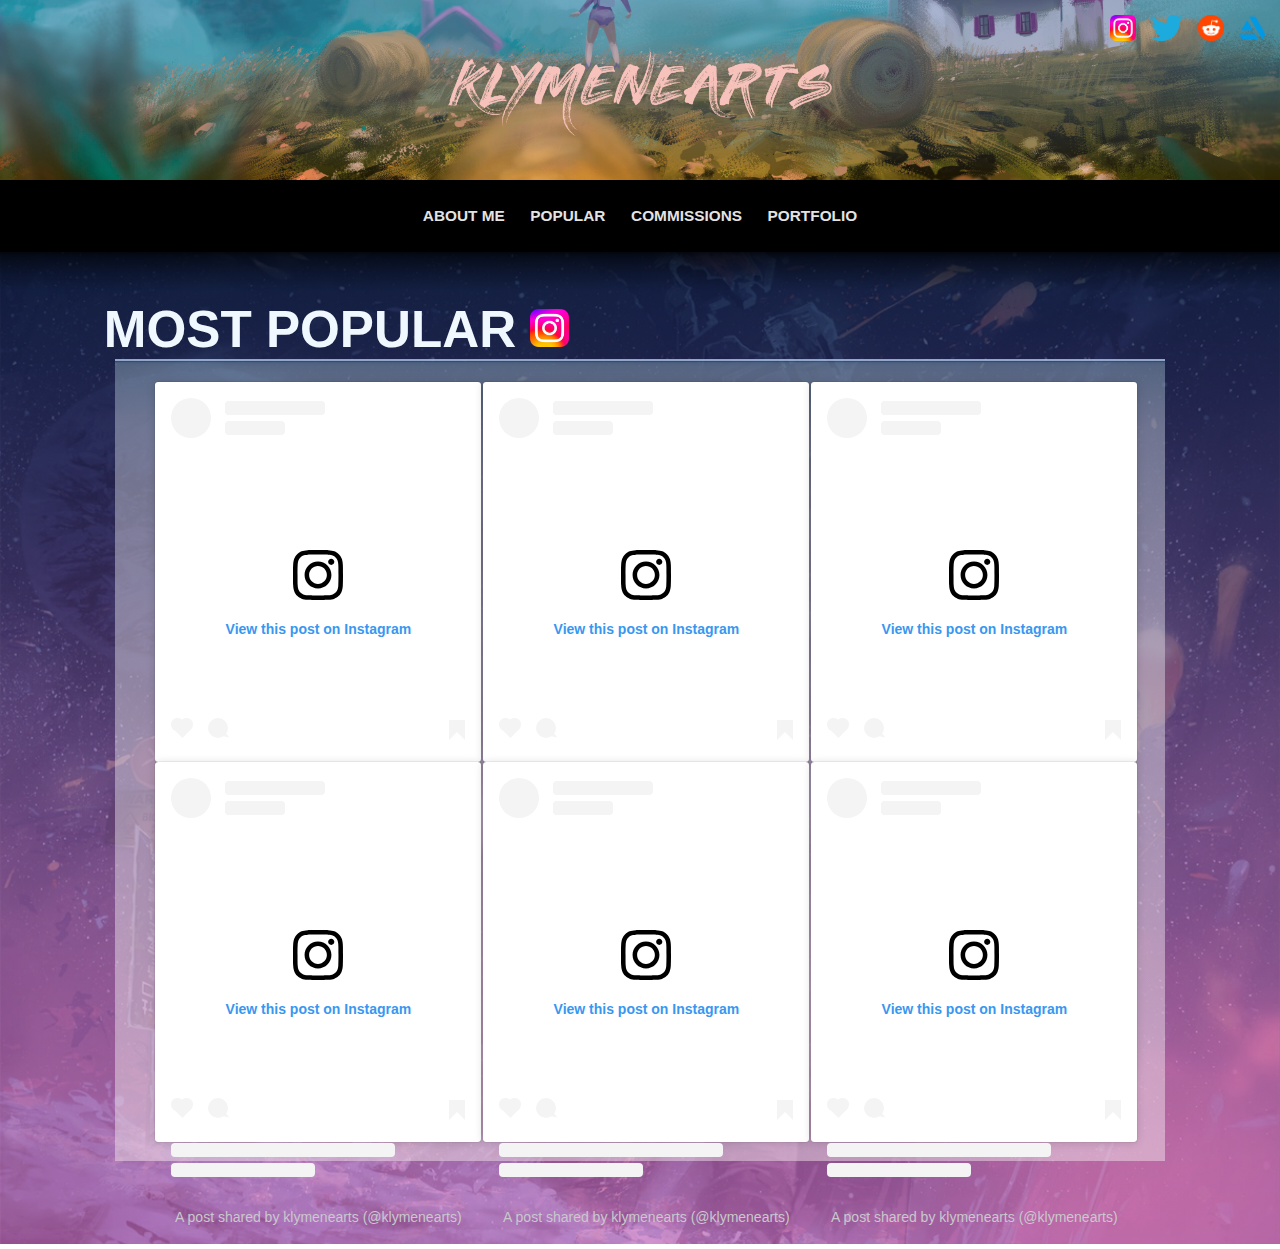
==== commit e64b2a4b: "Update art.html" ====
--- a/art.html
+++ b/art.html
@@ -13,9 +13,9 @@
 
 <body>
     <div id = "titleBox" style="text-align:center">
-        <a target="_blank" href = "https://www.artstation.com/klymenearts"><img class = "contacts"src = "portfolio/artstation-logo.png" style = "padding: 1.2vw"></a>
-        <a target="_blank" href = "https://www.reddit.com/user/klymenearts/submitted/"><img class = "contacts" src = "portfolio/reddit-logo-16.png" style = "padding-top: 1.2vw;"></a>
-        <a target="_blank" href = "https://twitter.com/klymene13"><img class = "contacts" src = "portfolio/Twitter_Logo_new.png" style = "padding:1.2vw;"></a>
+        <a target="_blank" href = "https://www.artstation.com/klymenearts"><img class = "contacts"src = "artstation-logo.png" style = "padding: 1.2vw"></a>
+        <a target="_blank" href = "https://www.reddit.com/user/klymenearts/submitted/"><img class = "contacts" src = "reddit-logo-16.png" style = "padding-top: 1.2vw;"></a>
+        <a target="_blank" href = "https://twitter.com/klymene13"><img class = "contacts" src = "Twitter_Logo_new.png" style = "padding:1.2vw;"></a>
         <a target="_blank" href = "https://www.instagram.com/klymenearts"><img class = "contacts" src = "Instagram_logo_2022.svg.png" style = "padding-top:1.2vw;"></a>
     </div>
     <div id = "home">
